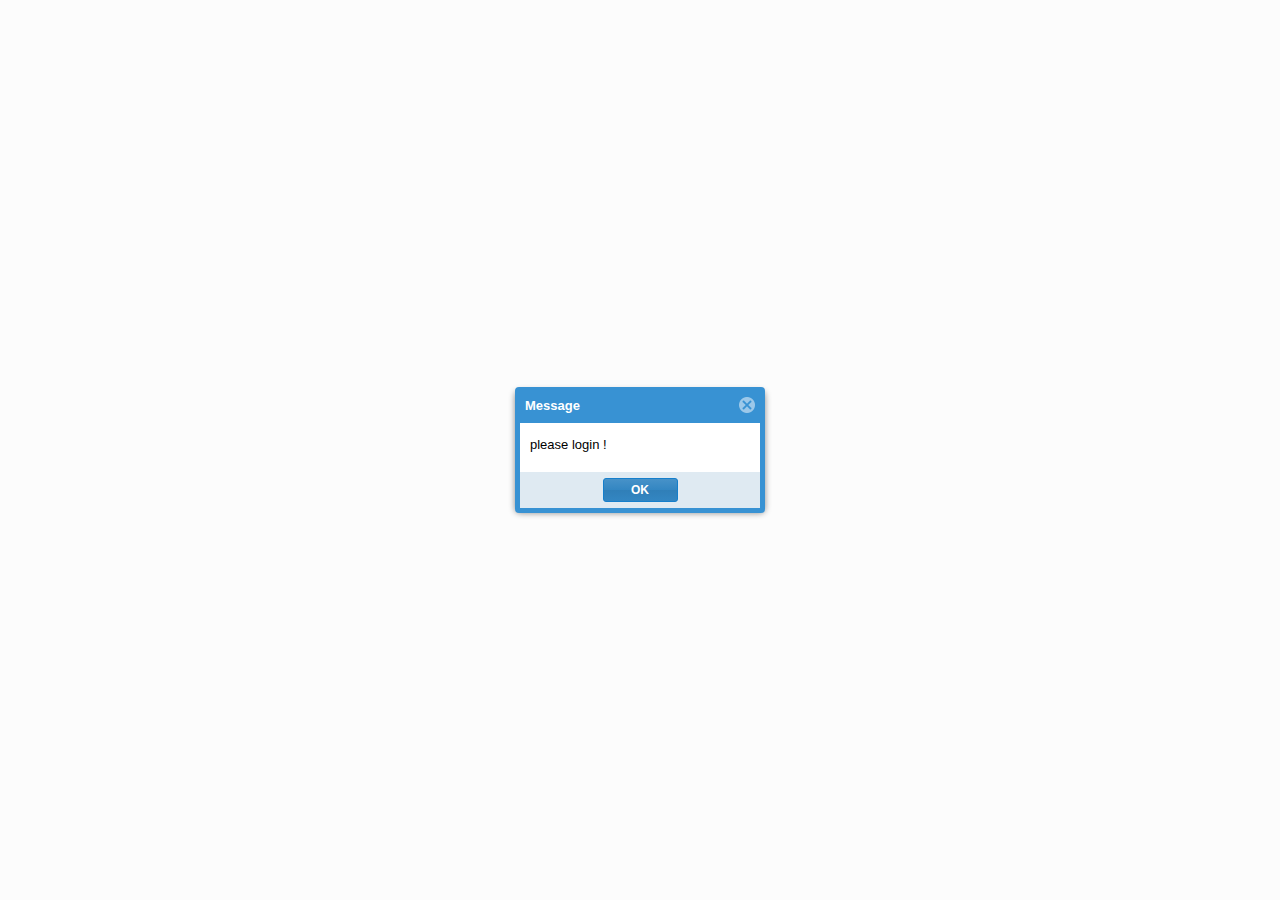
==== sql_code_generator/src/main/resources/sqlCodeGenerator/static/web/index.html @ 18ac2db4 "add security" ====
<!DOCTYPE html>
<html>
<head>
<meta http-equiv="Content-Type" content="text/html; charset=UTF-8">
<title>Church's YMTC</title>
<script type="text/javascript">
userRoleLocation='admin';
</script>
</head>
<body>
	<div id="loading">
		<div class="loading-indicator">Loading...</div>
	</div>
</body>
<link rel="stylesheet" type="text/css" href="lib/ext-4.2/resources/css/ext-all-neptune.css" />
<link rel="stylesheet" type="text/css" href="lib/prism/prism.css" />
<link rel="stylesheet" type="text/css" href="css/app.css" />
<script type="text/javascript" src="lib/ext-4.2/ext-all-debug.js"></script>
<script type="text/javascript" src="lib/ext-4.2/ext-theme-neptune.js"></script>
<script type="text/javascript" src="lib/prism/prism.js"></script>
<script type="text/javascript" src="src/Common.js"></script>
<script type="text/javascript" src="src/Application.js"></script>
</html>
---- sql_code_generator/src/main/resources/sqlCodeGenerator/static/web/lib/ext-4.2/resources/css/ext-all-neptune.css ----
@import '../ext-theme-neptune/ext-theme-neptune-all.css';
---- sql_code_generator/src/main/resources/sqlCodeGenerator/static/web/lib/prism/prism.css ----
/* PrismJS 1.15.0
https://prismjs.com/download.html#themes=prism-coy&languages=markup+css+clike+javascript+c+csharp+cpp+aspnet+less+java+json+sql+scss+swift+yaml */
/**
 * prism.js Coy theme for JavaScript, CoffeeScript, CSS and HTML
 * Based on https://github.com/tshedor/workshop-wp-theme (Example: http://workshop.kansan.com/category/sessions/basics or http://workshop.timshedor.com/category/sessions/basics);
 * @author Tim  Shedor
 */

code[class*="language-"],
pre[class*="language-"] {
	color: black;
	background: none;
	font-family: Consolas, Monaco, 'Andale Mono', 'Ubuntu Mono', monospace;
	text-align: left;
	white-space: pre;
	word-spacing: normal;
	word-break: normal;
	word-wrap: normal;
	line-height: 1.5;

	-moz-tab-size: 4;
	-o-tab-size: 4;
	tab-size: 4;

	-webkit-hyphens: none;
	-moz-hyphens: none;
	-ms-hyphens: none;
	hyphens: none;
}

/* Code blocks */
pre[class*="language-"] {
	position: relative;
	margin: .5em 0;
	overflow: visible;
	padding: 0;
}
pre[class*="language-"]>code {
	position: relative;
	border-left: 10px solid #358ccb;
	box-shadow: -1px 0px 0px 0px #358ccb, 0px 0px 0px 1px #dfdfdf;
	background-color: #fdfdfd;
	background-image: linear-gradient(transparent 50%, rgba(69, 142, 209, 0.04) 50%);
	background-size: 3em 3em;
	background-origin: content-box;
	background-attachment: local;
}

code[class*="language"] {
	max-height: inherit;
	height: inherit;
	padding: 0 1em;
	display: block;
	overflow: auto;
}

/* Margin bottom to accommodate shadow */
:not(pre) > code[class*="language-"],
pre[class*="language-"] {
	background-color: #fdfdfd;
	-webkit-box-sizing: border-box;
	-moz-box-sizing: border-box;
	box-sizing: border-box;
	margin-bottom: 1em;
}

/* Inline code */
:not(pre) > code[class*="language-"] {
	position: relative;
	padding: .2em;
	border-radius: 0.3em;
	color: #c92c2c;
	border: 1px solid rgba(0, 0, 0, 0.1);
	display: inline;
	white-space: normal;
}

pre[class*="language-"]:before,
pre[class*="language-"]:after {
	content: '';
	z-index: -2;
	display: block;
	position: absolute;
	bottom: 0.75em;
	left: 0.18em;
	width: 40%;
	height: 20%;
	max-height: 13em;
	box-shadow: 0px 13px 8px #979797;
	-webkit-transform: rotate(-2deg);
	-moz-transform: rotate(-2deg);
	-ms-transform: rotate(-2deg);
	-o-transform: rotate(-2deg);
	transform: rotate(-2deg);
}

:not(pre) > code[class*="language-"]:after,
pre[class*="language-"]:after {
	right: 0.75em;
	left: auto;
	-webkit-transform: rotate(2deg);
	-moz-transform: rotate(2deg);
	-ms-transform: rotate(2deg);
	-o-transform: rotate(2deg);
	transform: rotate(2deg);
}

.token.comment,
.token.block-comment,
.token.prolog,
.token.doctype,
.token.cdata {
	color: #7D8B99;
}

.token.punctuation {
	color: #5F6364;
}

.token.property,
.token.tag,
.token.boolean,
.token.number,
.token.function-name,
.token.constant,
.token.symbol,
.token.deleted {
	color: #c92c2c;
}

.token.selector,
.token.attr-name,
.token.string,
.token.char,
.token.function,
.token.builtin,
.token.inserted {
	color: #2f9c0a;
}

.token.operator,
.token.entity,
.token.url,
.token.variable {
	color: #a67f59;
	background: rgba(255, 255, 255, 0.5);
}

.token.atrule,
.token.attr-value,
.token.keyword,
.token.class-name {
	color: #1990b8;
}

.token.regex,
.token.important {
	color: #e90;
}

.language-css .token.string,
.style .token.string {
	color: #a67f59;
	background: rgba(255, 255, 255, 0.5);
}

.token.important {
	font-weight: normal;
}

.token.bold {
	font-weight: bold;
}
.token.italic {
	font-style: italic;
}

.token.entity {
	cursor: help;
}

.namespace {
	opacity: .7;
}

@media screen and (max-width: 767px) {
	pre[class*="language-"]:before,
	pre[class*="language-"]:after {
		bottom: 14px;
		box-shadow: none;
	}

}

/* Plugin styles */
.token.tab:not(:empty):before,
.token.cr:before,
.token.lf:before {
	color: #e0d7d1;
}

/* Plugin styles: Line Numbers */
pre[class*="language-"].line-numbers.line-numbers {
	padding-left: 0;
}

pre[class*="language-"].line-numbers.line-numbers code {
	padding-left: 3.8em;
}

pre[class*="language-"].line-numbers.line-numbers .line-numbers-rows {
	left: 0;
}

/* Plugin styles: Line Highlight */
pre[class*="language-"][data-line] {
	padding-top: 0;
	padding-bottom: 0;
	padding-left: 0;
}
pre[data-line] code {
	position: relative;
	padding-left: 4em;
}
pre .line-highlight {
	margin-top: 0;
}
---- sql_code_generator/src/main/resources/sqlCodeGenerator/static/web/css/app.css ----
/* BEGIN - app.method.toastMsg*/
/* loading */
#loading {
	width: 100%;
	height: 100%;
	background: #fff;
}

.loading-indicator {
	font: bold 20px Tahoma, Verdana, Arial, Helvetica, sans-serif;
	position: absolute;
	top: 45%;
	left: 45%;
	color: #666;
	background-image: url(../images/loading.gif);
	background-repeat: no-repeat;
	background-position: left 1px;
	padding: 10px 10px 29px 36px;
	text-align: left;
	height: 32px;
}
.msg .x-box-mc {
    font-size:14px;
}
#app-msg-div {
    position:absolute;
    left:50%;
    top:10px;
    width:400px;
    margin-left:-200px;
    z-index:20000;
}
#app-msg-div .msg {
    border-radius: 8px;
    -moz-border-radius: 8px;
    background: #F6F6F6;
    border: 2px solid #ccc;
    margin-top: 2px;
    padding: 10px 15px;
    color: #555;
}
#app-msg-div .msg h3 {
    margin: 0 0 8px;
    font-weight: bold;
    font-size: 15px;
}
#app-msg-div .msg p {
    margin: 0;
}
/* END - app.method.toastMsg*/
.common-viewport{
	/*background-color: transparent !important;
	background: url(../images/viewportBg.jpg) no-repeat !important;
	filter: progid:DXImageTransform.Microsoft.AlphaImageLoader(src='../images/viewportBg.jpg' ,sizingMethod= 'scale' ) !important;
	filter: progid:DXImageTransform.Microsoft.AlphaImageLoader(src='./images/viewportBg.jpg' ,sizingMethod= 'scale' ) !important;
	-moz-background-size: 100% 100% !important;
	background-size: 100% 100% !important;*/
}
.header .x-panel-body{
	background-color: transparent !important;
	background: url(../images/titleBg.png) no-repeat !important;
	filter: progid:DXImageTransform.Microsoft.AlphaImageLoader(src='../images/titleBg.png' ,sizingMethod= 'scale' ) !important;
	filter: progid:DXImageTransform.Microsoft.AlphaImageLoader(src='./images/titleBg.png' ,sizingMethod= 'scale' ) !important;
	-moz-background-size: 100% 110% !important;
	background-size: 100% 110% !important;
}
.title-text{
	font-size: 30px;
	font-family: fantas;
}
/* sidebar-dataview */
.sidebar-dataview {
	padding-top: 20px;
}
.function-button {
	cursor: pointer;
	opacity: .7;
}
.function-name {
	text-align: center;
	font-size: 12px;
	margin: 0px 0 8px;
	font-weight: 700;
	text-shadow: 0 1px 0 rgba(255, 255, 255, 0.3);
	color: #555;
}
.function-img {
	filter: alpha(opacity = 90);
	margin: 5px auto 0;
	opacity: .9;
	width: 78px;
	height: 78px;
	background: url(../images/button_left_up.png) no-repeat;
}
.function-img img {
	width: 55px;
	height: 55px;
	margin: 10px;
}
.function-button:hover {
	filter: alpha(opacity = 100);
	opacity: 1;
}
.function-button-cur {
	opacity: 1;
}
.function-button-cur .function-img {
	background: url(../images/button_left_over.png) no-repeat;
}
.left-slide-data-menu .x-panel-body{
	/*background-color: transparent !important;
	background: url(../images/left_bg.jpg) no-repeat !important;
	filter: progid:DXImageTransform.Microsoft.AlphaImageLoader(src='../images/left_bg.jpg' ,sizingMethod= 'scale' ) !important;
	filter: progid:DXImageTransform.Microsoft.AlphaImageLoader(src='./images/left_bg.jpg' ,sizingMethod= 'scale' ) !important;
	-moz-background-size: 100% 100% !important;
	background-size: 100% 100% !important;*/
	background: #D2E1E4 !important;
}
/* end-sidebar-dataview */
.code-tree-panel .x-tree-view{
	border-right: 1px silver solid;
}
.code-panel .x-panel-body{
	background: #cce6cf;
}
/* home */

.token.operator,
.token.entity,
.token.url,
.token.variable {
	background: transparent;
}
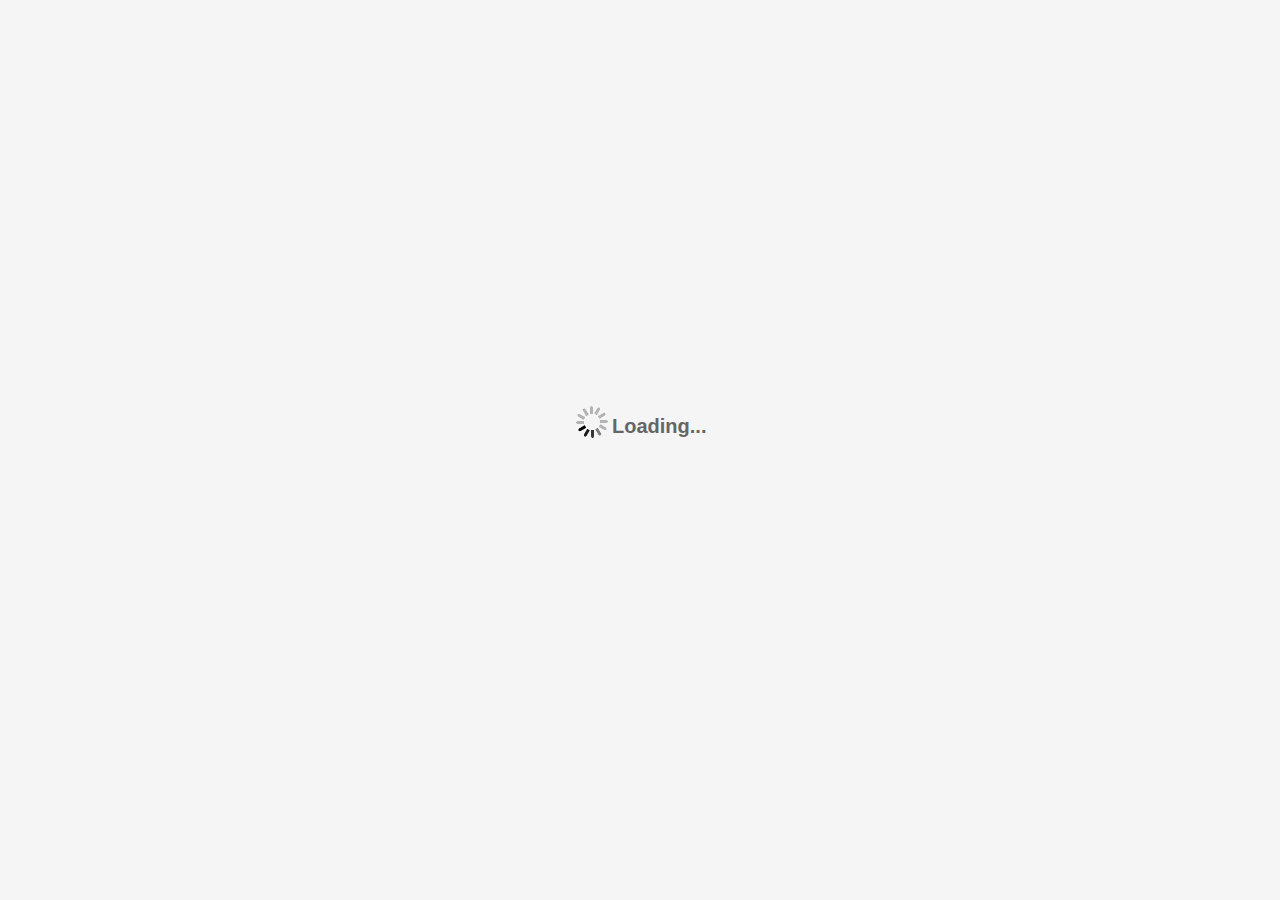
==== commit 08d3e9e9: "fix bug" ====
--- a/sql_code_generator/src/main/resources/sqlCodeGenerator/static/web/index.html
+++ b/sql_code_generator/src/main/resources/sqlCodeGenerator/static/web/index.html
@@ -2,10 +2,7 @@
 <html>
 <head>
 <meta http-equiv="Content-Type" content="text/html; charset=UTF-8">
-<title>Church's YMTC</title>
-<script type="text/javascript">
-userRoleLocation='admin';
-</script>
+<title>Source Code Generator</title>
 </head>
 <body>
 	<div id="loading">
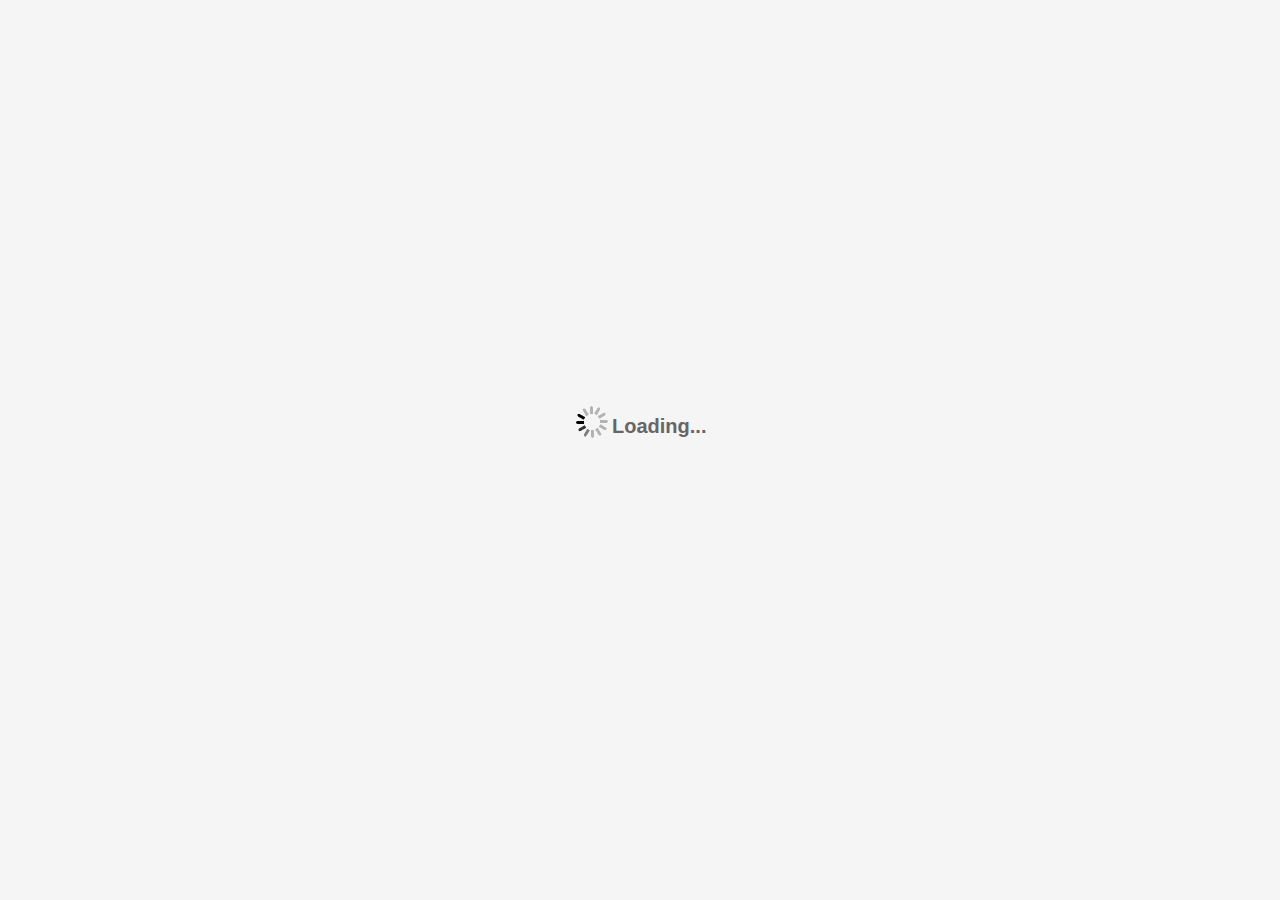
==== commit 1b5f9318: "fix bug" ====
--- a/sql_code_generator/src/main/resources/sqlCodeGenerator/static/web/index.html
+++ b/sql_code_generator/src/main/resources/sqlCodeGenerator/static/web/index.html
@@ -10,11 +10,10 @@
 	</div>
 </body>
 <link rel="stylesheet" type="text/css" href="lib/ext-4.2/resources/css/ext-all-neptune.css" />
-<link rel="stylesheet" type="text/css" href="lib/prism/prism.css" />
 <link rel="stylesheet" type="text/css" href="css/app.css" />
 <script type="text/javascript" src="lib/ext-4.2/ext-all-debug.js"></script>
 <script type="text/javascript" src="lib/ext-4.2/ext-theme-neptune.js"></script>
-<script type="text/javascript" src="lib/prism/prism.js"></script>
+<script type="text/javascript" src="lib/ace-builds-1.4.2/src-noconflict/ace.js"></script>
 <script type="text/javascript" src="src/Common.js"></script>
 <script type="text/javascript" src="src/Application.js"></script>
 </html>--- a/sql_code_generator/src/main/resources/sqlCodeGenerator/static/web/css/app.css
+++ b/sql_code_generator/src/main/resources/sqlCodeGenerator/static/web/css/app.css
@@ -68,6 +68,10 @@
 	font-size: 30px;
 	font-family: fantas;
 }
+.user-text{
+	color: white;
+	font-family: fantas;
+}
 /* sidebar-dataview */
 .sidebar-dataview {
 	padding-top: 20px;
@@ -120,14 +124,26 @@
 .code-tree-panel .x-tree-view{
 	border-right: 1px silver solid;
 }
-.code-panel .x-panel-body{
+/* main */
+.main-data-sources-grid .x-grid-cell-inner,
+.main-common-template-grid .x-grid-cell-inner,
+.wrap-word-label
+{
+	min-height: 52px;
+	word-spacing: normal;
+	white-space: normal;
+	word-break: break-word;
+}
+.db-files-code-tree-panel-container{
+	border-left: 1px silver solid;
+}
+.generator-panel-tbar{
+	background: white !important;
+}
+.code-editor{
+	height: 100%;
+	width: 100%;
+	position: absolute;
 	background: #cce6cf;
 }
-/* home */
 
-.token.operator,
-.token.entity,
-.token.url,
-.token.variable {
-	background: transparent;
-}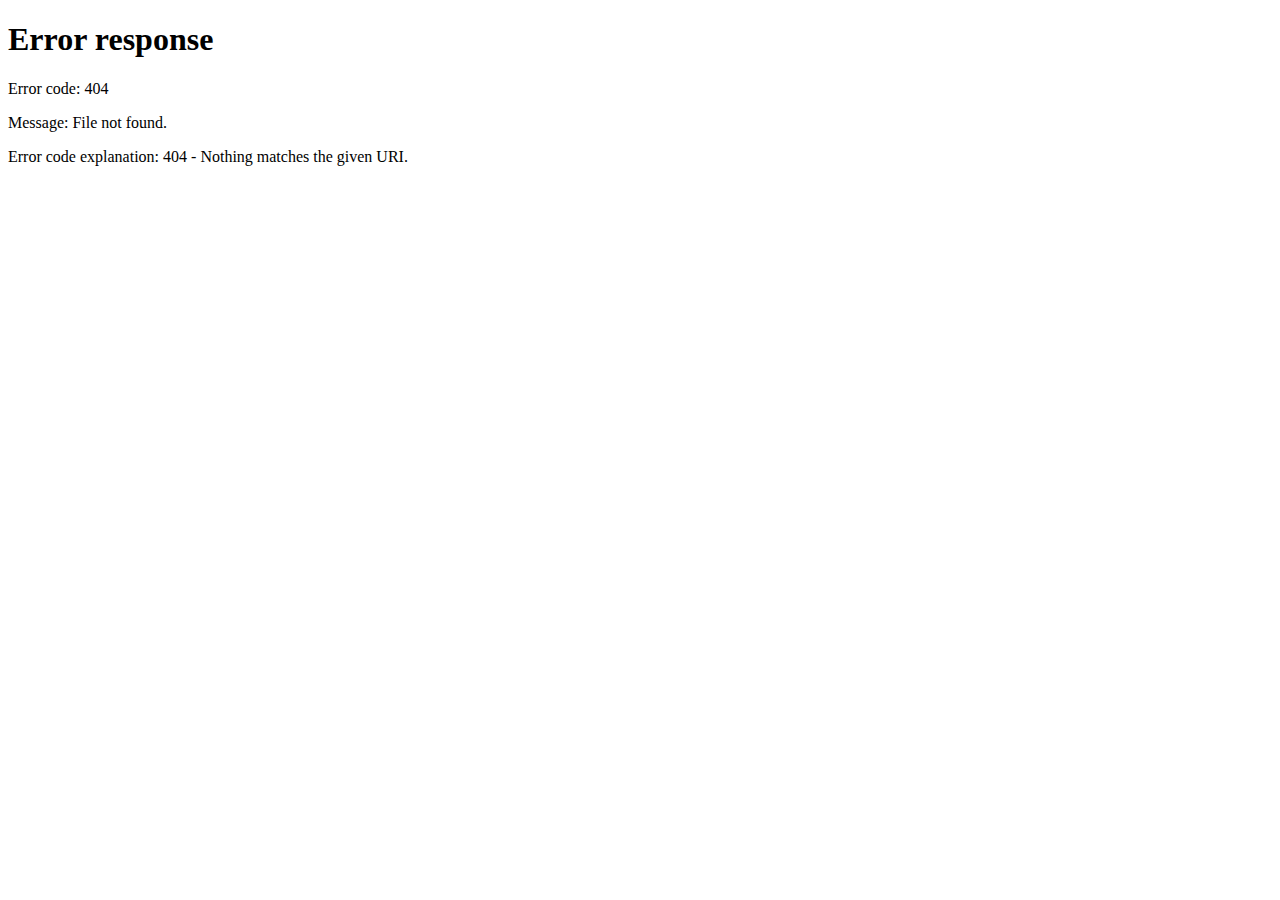
==== commit d95986ea: "fix bug" ====
--- a/sql_code_generator/src/main/resources/sqlCodeGenerator/static/web/index.html
+++ b/sql_code_generator/src/main/resources/sqlCodeGenerator/static/web/index.html
@@ -14,6 +14,7 @@
 <script type="text/javascript" src="lib/ext-4.2/ext-all-debug.js"></script>
 <script type="text/javascript" src="lib/ext-4.2/ext-theme-neptune.js"></script>
 <script type="text/javascript" src="lib/ace-builds-1.4.2/src-noconflict/ace.js"></script>
+<script type="text/javascript" src="src/CookieDb.js"></script>
 <script type="text/javascript" src="src/Common.js"></script>
 <script type="text/javascript" src="src/Application.js"></script>
 </html>--- a/sql_code_generator/src/main/resources/sqlCodeGenerator/static/web/css/app.css
+++ b/sql_code_generator/src/main/resources/sqlCodeGenerator/static/web/css/app.css
@@ -5,7 +5,10 @@
 	height: 100%;
 	background: #fff;
 }
-
+.cls-field-auto-warp .x-form-display-field{
+	word-break: break-word;
+	white-space: normal;
+}
 .loading-indicator {
 	font: bold 20px Tahoma, Verdana, Arial, Helvetica, sans-serif;
 	position: absolute;
@@ -146,4 +149,7 @@
 	position: absolute;
 	background: #cce6cf;
 }
+.hide-cell .x-grid-cell-inner{
+	display: none;
+}
 
